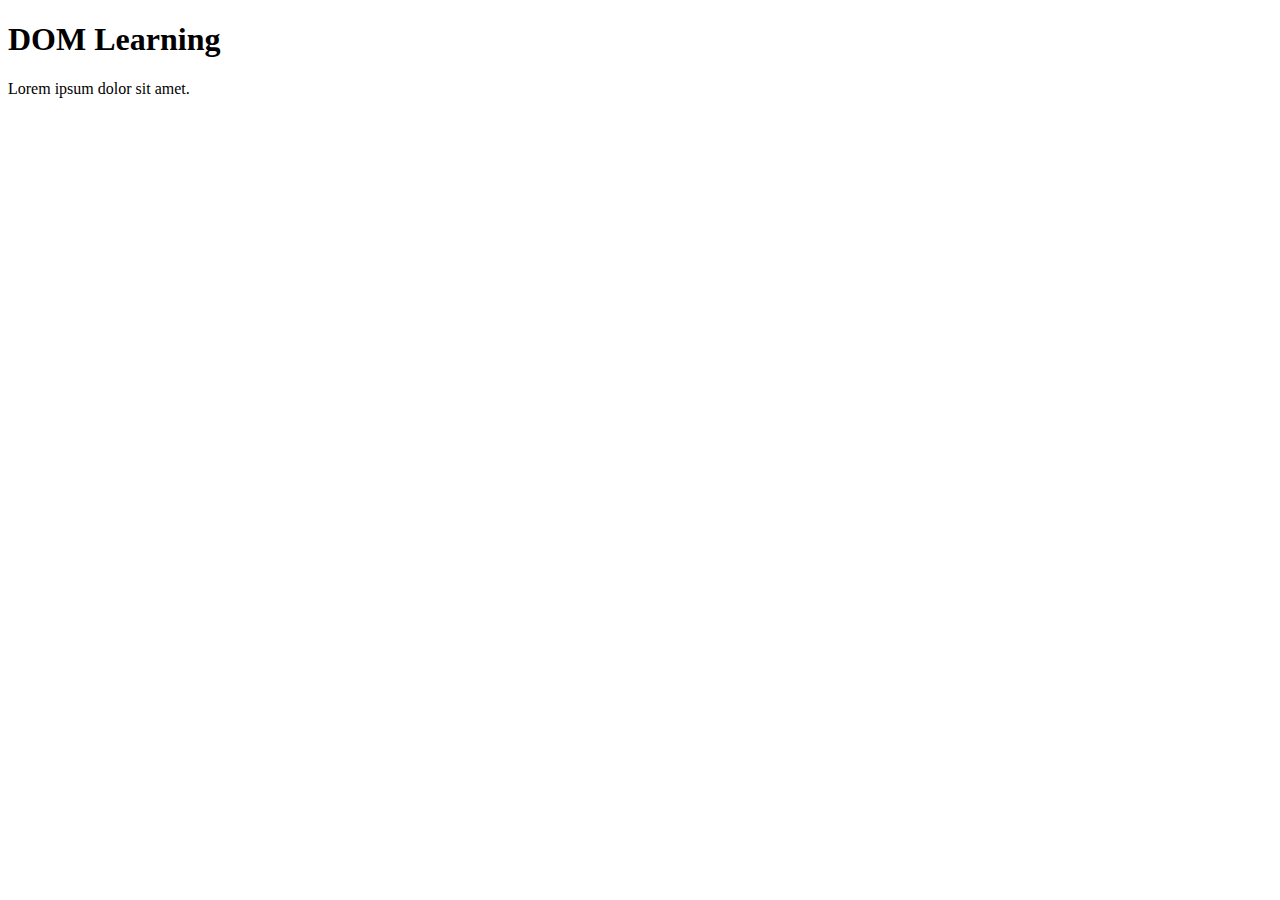
==== 07_dom/one.html @ 0a61b966 "DOM" ====
<!DOCTYPE html>
<html lang="en">
<head>
    <meta charset="UTF-8">
    <title>DOM Learning</title>
</head>
<body>
    <div class="bg-black">
        <h1>DOM Learning</h1>
        <p>Lorem ipsum dolor sit amet.</p>
    </div>
</body>
</html>
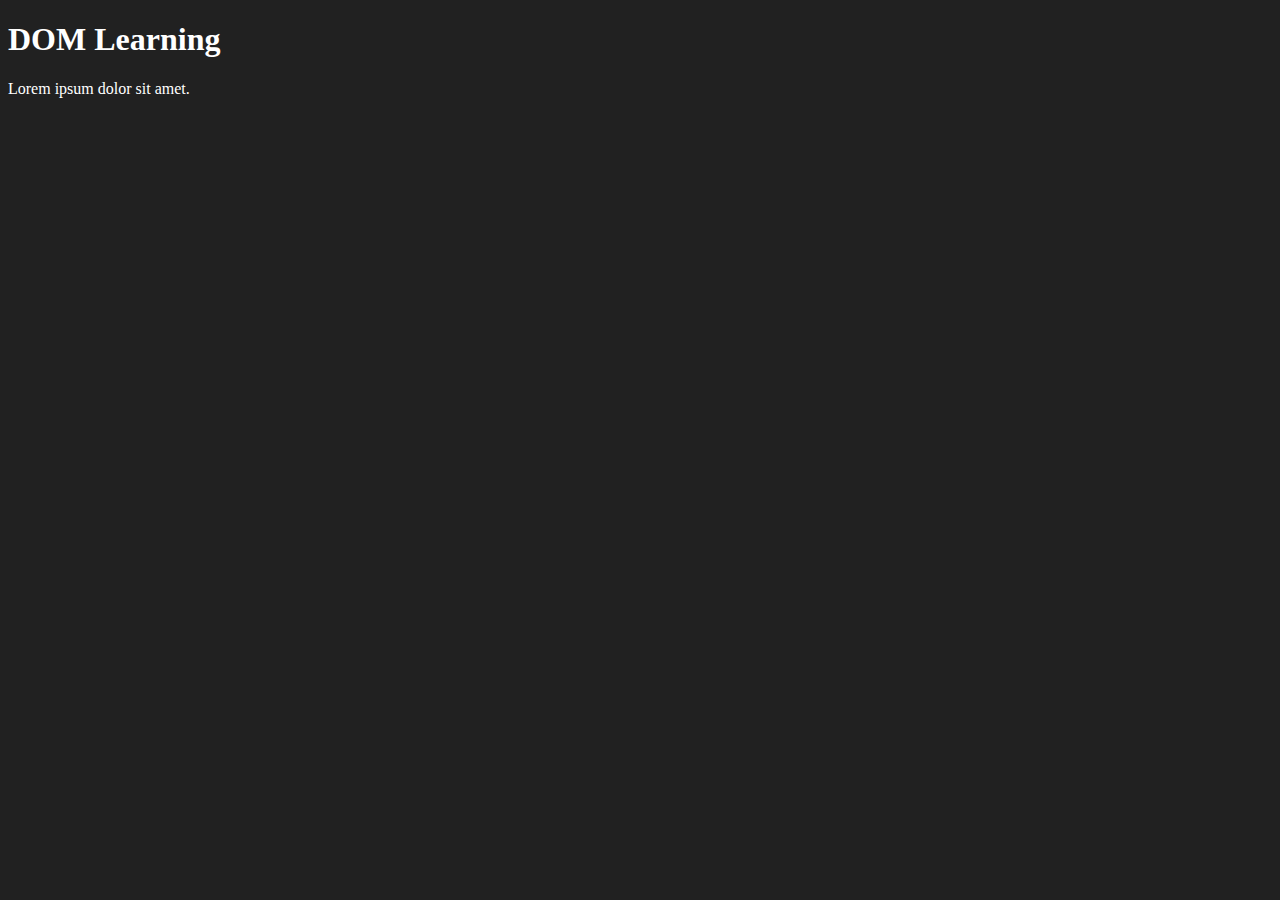
==== commit 893c2ce1: "." ====
--- a/07_dom/one.html
+++ b/07_dom/one.html
@@ -3,10 +3,16 @@
 <head>
     <meta charset="UTF-8">
     <title>DOM Learning</title>
+    <style>
+        .bg-black{
+            background-color: #212121;
+            color: #fff;
+        }
+    </style>
 </head>
-<body>
-    <div class="bg-black">
-        <h1>DOM Learning</h1>
+<body class="bg-black">
+    <div >
+        <h1 class="heading" id="title">DOM Learning</h1>
         <p>Lorem ipsum dolor sit amet.</p>
     </div>
 </body>
